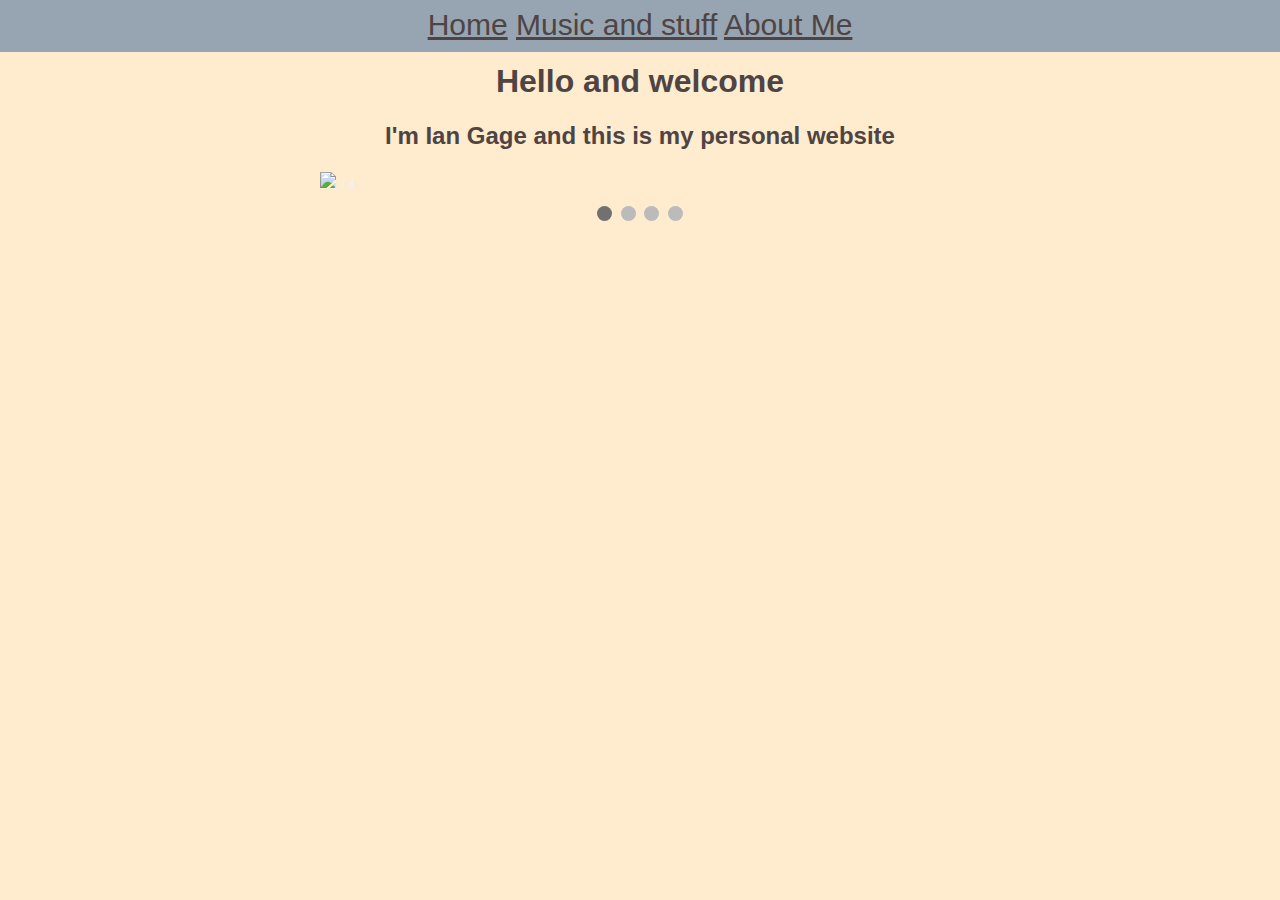
==== actual website/index.html @ 8d9818b3 "Add files via upload" ====
<!DOCTYPE html>
<html>
    <head>
        
        <title>IanGage</title>
        <link rel="stylesheet" type="text/css" href="style.css">

            <link rel ="icon" type ="image/x-icon" href ="Ian Gage2.gif">
    </head>

    
  
    <body>
        <header><div class = "header_links">
        <a href ="index.html" class = "header_links">Home</a>
        <a href ="Music and stuff.html" class = "header_links">Music and stuff</a> 
        <a href ="About me.html" class = "header_links">About Me</a> 
    </div></header>
            <h1 class = "centered_pictures"><strong>Hello and welcome</strong></h1> 
               <h2 class = "centered_pictures"><strong>I'm Ian Gage and this is my personal website</strong></h2>
                        
                        <div class="slideshow-container" >
                        
                        <div class="mySlides fade">
                          <div class="numbertext">1 / 4</div>
                          <img src="/Users/gageian/Downloads/IMG_20220929_135040550.jpg" style="width:100%">
                          
                        </div>
                        
                        <div class="mySlides fade">
                          <div class="numbertext">2 / 4</div>
                          <img src="/Users/gageian/Downloads/IMG_20230314_160746972_HDR.jpg" style="width:100%">
                
                        </div>
                        
                        <div class="mySlides fade">
                          <div class="numbertext">3 / 4</div>
                          <img src="/Users/gageian/Downloads/IMG_20230712_203242033.jpg" style="width:100%">
                          
                        </div>

                        <div class="mySlides fade">
                            <div class="numbertext">4 / 4</div>
                            <img src="/Users/gageian/Downloads/Screenshot_20231129-082249-000.png" style="width:100%">
                            
                          </div>
                        
                        </div>
                        <br>
                        
                        <div style="text-align:center">
                          <span class="dot"></span> 
                          <span class="dot"></span> 
                          <span class="dot"></span> 
                          <span class="dot"></span> 
                        </div>
                        
                        <script>
                        let slideIndex = 0;
                        showSlides();
                        
                        function showSlides() {
                          let i;
                          let slides = document.getElementsByClassName("mySlides");
                          let dots = document.getElementsByClassName("dot");
                          for (i = 0; i < slides.length; i++) {
                            slides[i].style.display = "none";  
                          }
                          slideIndex++;
                          if (slideIndex > slides.length) {slideIndex = 1}    
                          for (i = 0; i < dots.length; i++) {
                            dots[i].className = dots[i].className.replace(" active", "");
                          }
                          slides[slideIndex-1].style.display = "block";  
                          dots
                          
                          [slideIndex-1].className += " active";
                          setTimeout(showSlides, 3500); // Change image every 4 seconds
                        }
                        </script>

                    </div>

    </body>
</html>
---- actual website/style.css ----
h2 {
    color:#4e4444;
}
p {
    color:#4e4444;
    font-size:20px;
    text-align:center
}
h1 {
    color:#4e4444;
    text-align:center
}
.header_links{
    color:#4e4444;
    text-align:center;
    font-size: 30px;
}
body {
    background-color: blanchedalmond;
}
h3 {
    color:#4e4444;
}
li {
    color:#4e4444;
}
.centered_pictures {
    text-align:center;
}
.listtext {
    font-size:20px;
}
a {
    font-size:20px;
}
#table{
    margin-left: 30%;
}

header {
    background-color: rgb(151, 165, 178);
    margin-left: -10px;
    margin-right: -10px;
    margin-top: -10px;
    margin-bottom: -10px;
    padding-bottom: 10px;
    padding-top: 10px
}



div, iframe {
    margin:  auto;
}
iframe {
    display: block;
    border-style:none;
}
.thingy {
    filter: sepia(2%);
}


* {box-sizing: border-box;}
                        body {font-family: Verdana, sans-serif;}
                        .mySlides {display: none;}
                        img {vertical-align: middle;}
                        
                        /* Slideshow container */
                        .slideshow-container {
                          width: 50vw;
                          
                          position: relative;
                          margin: auto;
                        }
                        
                        /* Caption text */
                        .text {
                          color: #f2f2f2;
                          font-size: 15px;
                          padding: 8px 12px;
                          position: absolute;
                          bottom: 8px;
                          width: 100%;
                          text-align: center;
                        }
                        
                        /* Number text (1/3 etc) */
                        .numbertext {
                          color: #f2f2f2;
                          font-size: 12px;
                          padding: 8px 12px;
                          position: absolute;
                          top: 0;
                        }
                        
                        /* The dots/bullets/indicators */
                        .dot {
                          height: 15px;
                          width: 15px;
                          margin: 0 2px;
                          background-color: #bbb;
                          border-radius: 50%;
                          display: inline-block;
                          transition: background-color 0.6s ease;
                        }
                        
                        .active {
                          background-color: #717171;
                        }
                        
                        /* Fading animation */
                        .fade {
                          animation-name: fade;
                          animation-duration: 0.5s;
                        }
                        
                        @keyframes fade {
                          from {opacity: .4} 
                          to {opacity: 1}
                        }
                        
                        /* On smaller screens, decrease text size */
                        @media only screen and (max-width: 300px) {
                          .text {font-size: 11px}
                        }


                        .button {
                            display: inline-block;
                            border-radius: 4px;
                            background-color: #f4511e;
                            border: none;
                            color: #FFFFFF;
                            text-align: center;
                            font-size: 28px;
                            padding: 20px;
                            width: 200px;
                            transition: all 0.5s;
                            cursor: pointer;
                            margin: 5px;
                          }
                          
                          .button span {
                            cursor: pointer;
                            display: inline-block;
                            position: relative;
                            transition: 0.5s;
                          }
                          
                          .button span:after {
                            content: '\00bb';
                            position: absolute;
                            opacity: 0;
                            top: 0;
                            right: -20px;
                            transition: 0.5s;
                          }
                          
                          .button:hover span {
                            padding-right: 25px;
                          }
                          
                          .button:hover span:after {
                            opacity: 1;
                            right: 0;
                          }
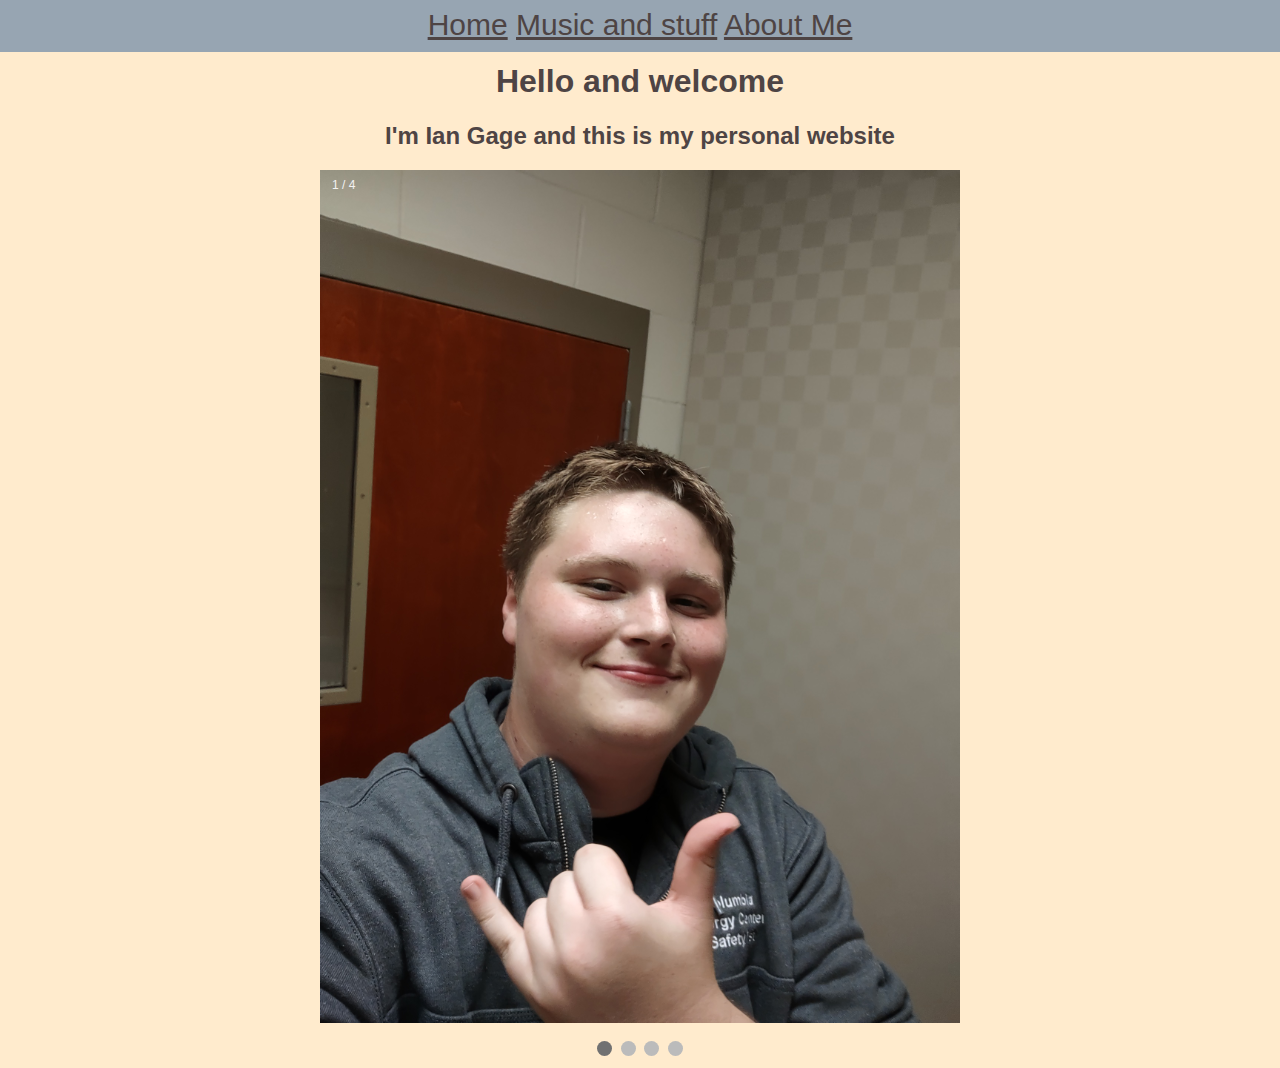
==== commit cf395447: "Add files via upload" ====
--- a/actual website/index.html
+++ b/actual website/index.html
@@ -23,25 +23,25 @@
                         
                         <div class="mySlides fade">
                           <div class="numbertext">1 / 4</div>
-                          <img src="/Users/gageian/Downloads/IMG_20220929_135040550.jpg" style="width:100%">
+                          <img src="IMG_20220929_135040550.jpg" style="width:100%">
                           
                         </div>
                         
                         <div class="mySlides fade">
                           <div class="numbertext">2 / 4</div>
-                          <img src="/Users/gageian/Downloads/IMG_20230314_160746972_HDR.jpg" style="width:100%">
+                          <img src="IMG_20230314_160746972_HDR.jpg" style="width:100%">
                 
                         </div>
                         
                         <div class="mySlides fade">
                           <div class="numbertext">3 / 4</div>
-                          <img src="/Users/gageian/Downloads/IMG_20230712_203242033.jpg" style="width:100%">
+                          <img src="IMG_20230712_203242033.jpg" style="width:100%">
                           
                         </div>
 
                         <div class="mySlides fade">
                             <div class="numbertext">4 / 4</div>
-                            <img src="/Users/gageian/Downloads/Screenshot_20231129-082249-000.png" style="width:100%">
+                            <img src="Screenshot_20231129-082249-000.png" style="width:100%">
                             
                           </div>
                         
